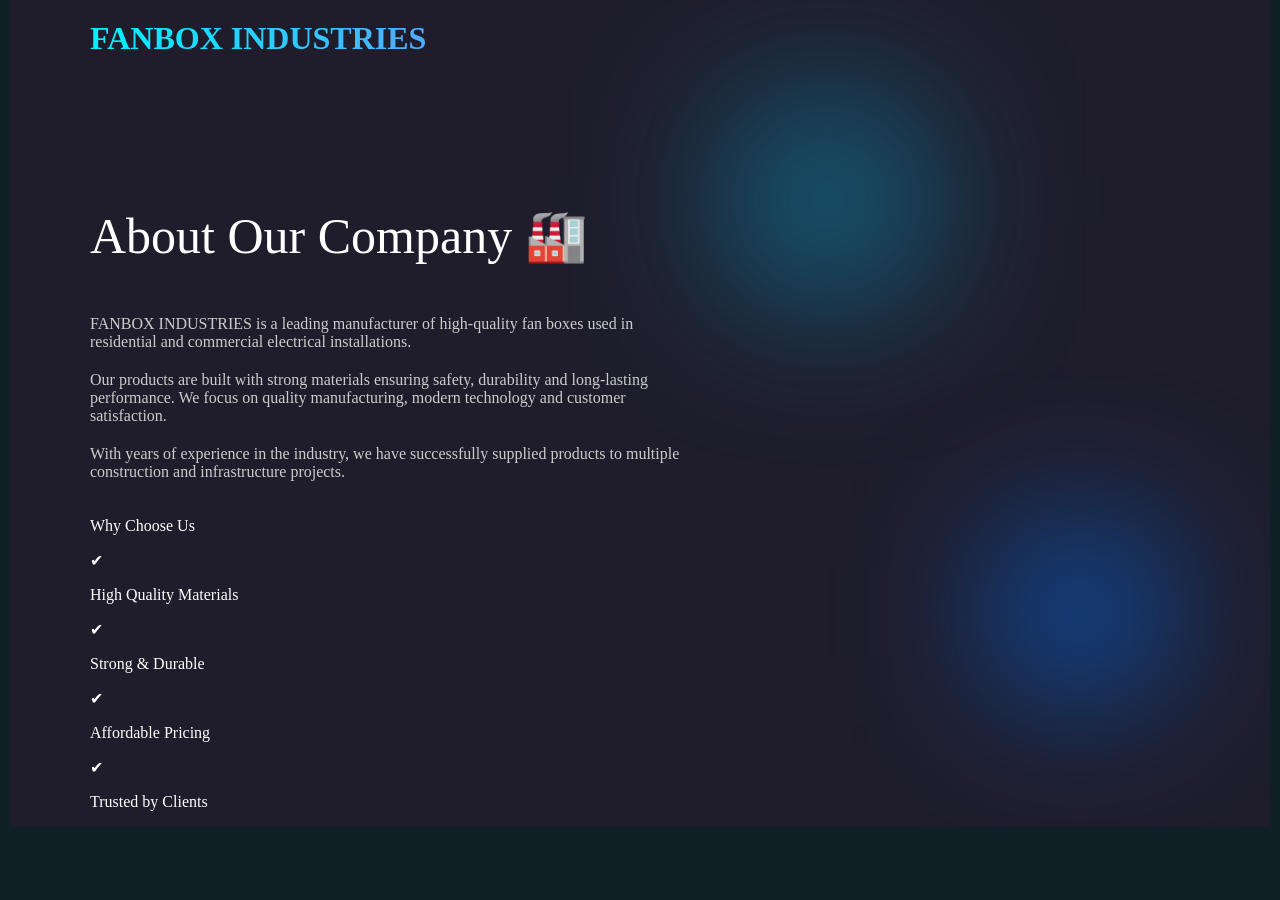
==== about.html @ a94ea501 "FANBOX WALLAH" ====
<!DOCTYPE html>
<html>
<head>
  <title>About Us - Fanbox Industries</title>
  <link rel="stylesheet" href="style.css">
</head>
<body>

<div class="landingpage">

  <!-- NAVBAR SAME RAKH -->
  <div class="navbar">
    <a href="index.html" class="navlogo">FANBOX INDUSTRIES</a>

  </div>

  <!-- ABOUT CONTENT -->
  <div class="box">
    <div class="infobox">

      <p class="infobox-boldtext">
        About Our Company 🏭
      </p>

      <p class="infobox-slimtext">
        FANBOX INDUSTRIES is a leading manufacturer of high-quality fan boxes 
        used in residential and commercial electrical installations.
      </p>

      <p class="infobox-slimtext">
        Our products are built with strong materials ensuring safety, durability 
        and long-lasting performance. We focus on quality manufacturing, 
        modern technology and customer satisfaction.
      </p>

      <p class="infobox-slimtext">
        With years of experience in the industry, we have successfully supplied 
        products to multiple construction and infrastructure projects.
      </p>

    </div>
  </div>

  <!-- WHY US -->
  <div class="started">
    <p class="started-boldtext">Why Choose Us</p>

    <div class="started-items">

      <div class="itemwrapper">
        <div class="started-items-item">✔</div>
        <p>High Quality Materials</p>
      </div>

      <div class="itemwrapper">
        <div class="started-items-item">✔</div>
        <p>Strong & Durable</p>
      </div>

      <div class="itemwrapper">
        <div class="started-items-item">✔</div>
        <p>Affordable Pricing</p>
      </div>

      <div class="itemwrapper">
        <div class="started-items-item">✔</div>
        <p>Trusted by Clients</p>
      </div>

    </div>
  </div>

</div>

</body>
</html>
---- style.css ----
body {
  margin: 0;
  background-color: #0f2027;
}

/* MAIN CONTAINER */
.landingpage {
  margin: 0 auto;
  padding: 0 80px;
  position: relative;
  max-width: 1100px;
  overflow-y: auto;
  overflow-x: hidden;
  background-color: #1F1D2B;
}

.landingpage::before {
  content: "";
  position: absolute;
  width: 123px;
  height: 123px;
  left: 60%;
  top: 138px;
  filter: blur(90px);
  background-color: #00c6ff;
}

.landingpage::after {
  content: "";
  position: absolute;
  width: 123px;
  height: 123px;
  left: 80%;
  top: 550px;
  background-color: #0072ff;
  filter: blur(80px);
}

/* NAVBAR */
.navbar {
  display: flex;
  align-items: center;
  justify-content: space-between;
  padding: 20px 0;
}

.navlogo {
  font-size: 32px;
  font-weight: bold;
  background: linear-gradient(93deg, #00f2fe, #4facfe);
  -webkit-background-clip: text;
  -webkit-text-fill-color: transparent;
}

.navlink {
  margin-right: 20px;
  color: #ccc;
  cursor: pointer;
}

.navlink:hover {
  color: #00f2fe;
}

/* HERO SECTION */
.box {
  display: flex;
  justify-content: space-between;
  margin-top: 80px;
}

.infobox {
  max-width: 55%;
}

.infobox-boldtext {
  font-size: 50px;
  color: white;
}

.infobox-slimtext {
  color: #ccc;
  margin: 20px 0;
}

.infobox-btnwrapper button {
  padding: 10px 20px;
  margin-right: 10px;
  border-radius: 10px;
  border: none;
  cursor: pointer;
}

.infobox-explorebtn {
  background: linear-gradient(90deg, #00f2fe, #4facfe);
  color: black;
}

.infobox-createbtn {
  background: transparent;
  border: 1px solid white;
  color: white;
}

/* IMAGE BOX */
.display {
  padding: 10px;
  border-radius: 20px;
  background: rgba(255,255,255,0.05);
  backdrop-filter: blur(10px);
}

.display-nft {
  width: 300px;
  border-radius: 15px;
}

/* PRODUCTS SECTION */
.auction {
  margin-top: 80px;
}

.titlebold {
  font-size: 40px;
  color: white;
}

.nft {
  display: grid;
  grid-template-columns: repeat(3,1fr);
  gap: 20px;
}

.item-img {
  width: 100%;
  border-radius: 10px;
  transition: 0.3s;
}

.item-img:hover {
  transform: scale(1.05);
}

/* FOOTER */
.footer {
  margin-top: 80px;
  color: white;
  display: flex;
  justify-content: space-between;
}

body {
  color: white;
}

.contact-form input,
.contact-form textarea {
  width: 100%;
  padding: 10px;
  border-radius: 8px;
  border: none;
  margin-bottom: 10px;
}
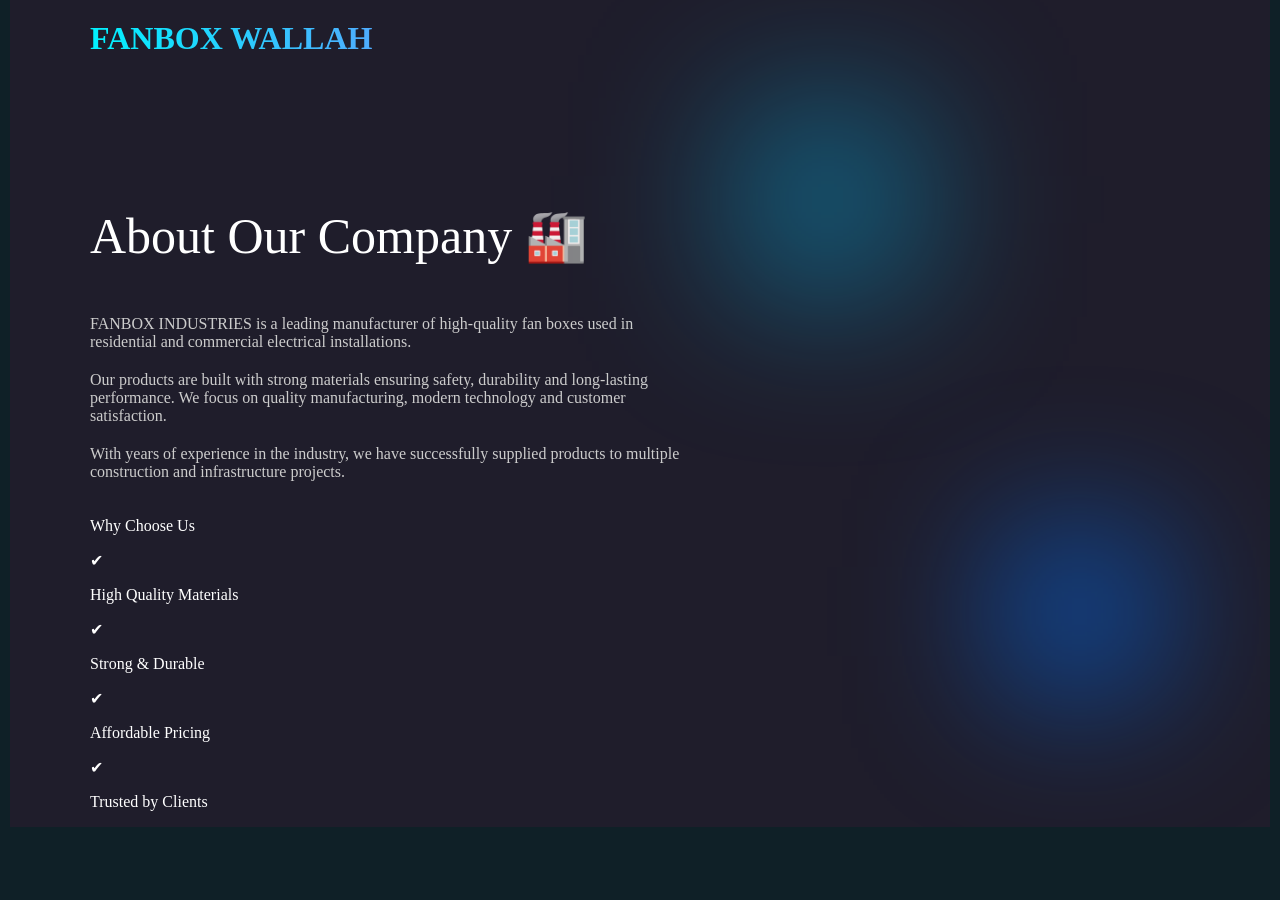
==== commit d5f39fe5: "Update about.html" ====
--- a/about.html
+++ b/about.html
@@ -10,7 +10,7 @@
 
   <!-- NAVBAR SAME RAKH -->
   <div class="navbar">
-    <a href="index.html" class="navlogo">FANBOX INDUSTRIES</a>
+    <a href="index.html" class="navlogo">FANBOX WALLAH</a>
 
   </div>
 
